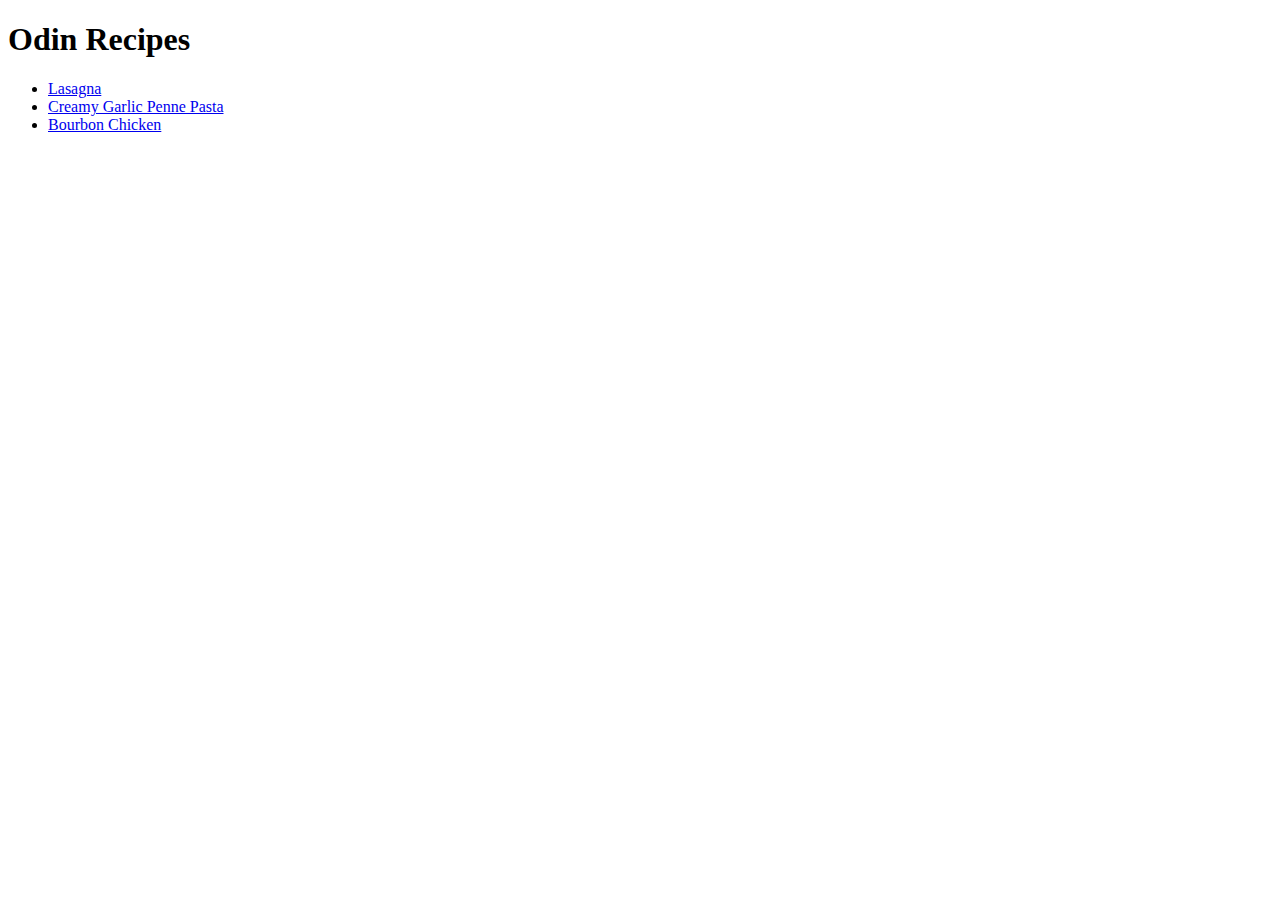
==== index.html @ 85cfd8f0 "Add html pages" ====
<!DOCTYPE html>
<html lang="en">



<head>
    <meta charset="UTF-8">
    <title>Odin Recipes</title>
</head>



<body>
    <h1>Odin Recipes</h1>
        <ul>
            <li><a href="recipes/lasagna.html">Lasagna</a></li>
            <li><a href="recipes/creamy-garlic-penne-pasta.html">Creamy Garlic Penne Pasta</a></li>
            <li><a href="recipes/bourbon-chicken.html">Bourbon Chicken</a></li>
        </ul>
</body>



</html>
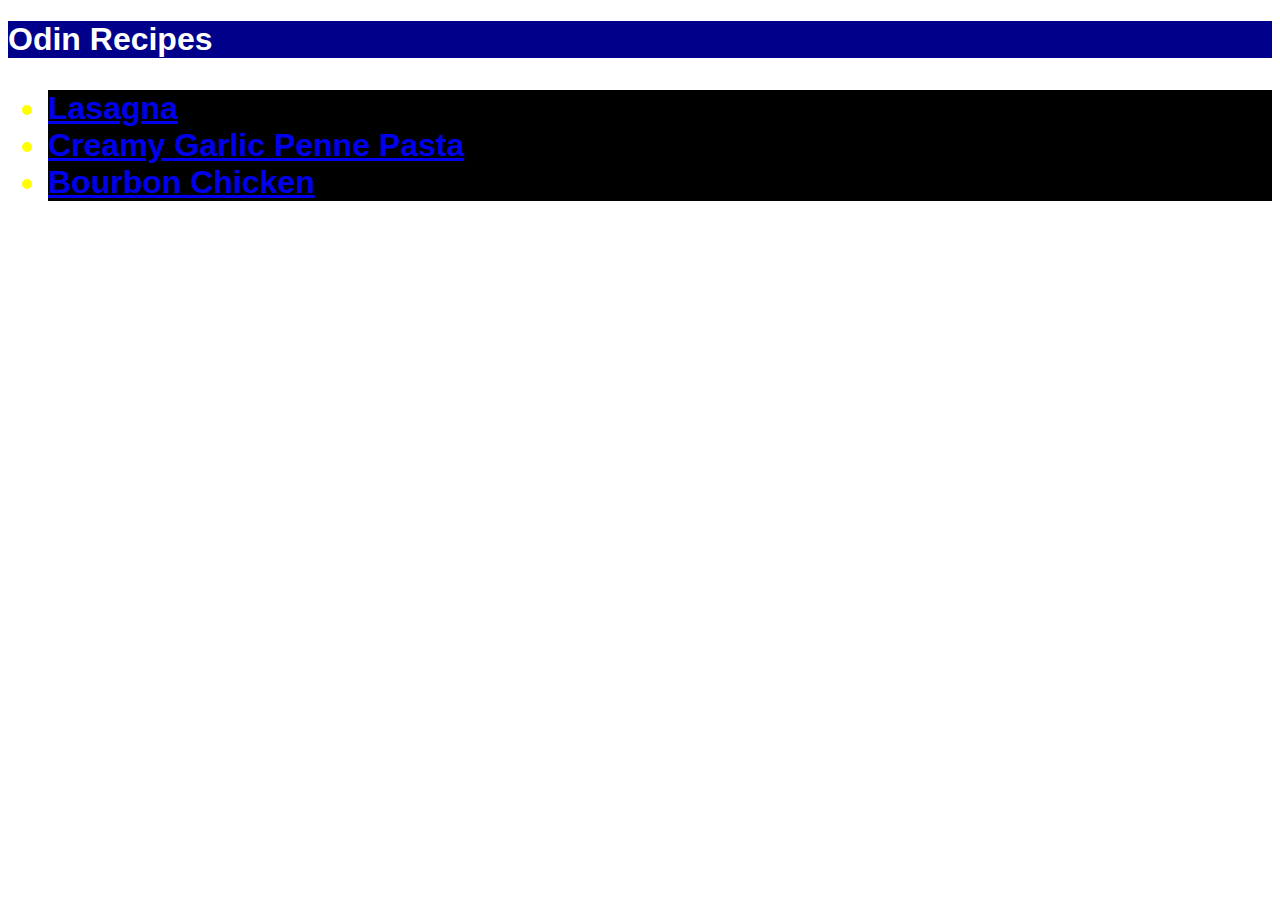
==== commit c67055d8: "Add CSS to website" ====
--- a/index.html
+++ b/index.html
@@ -6,17 +6,20 @@
 <head>
     <meta charset="UTF-8">
     <title>Odin Recipes</title>
+    <link rel="stylesheet" href="style.css">
 </head>
 
 
 
 <body>
-    <h1>Odin Recipes</h1>
+    <h1 ">Odin Recipes</h1>
+    <div class="links">
         <ul>
             <li><a href="recipes/lasagna.html">Lasagna</a></li>
             <li><a href="recipes/creamy-garlic-penne-pasta.html">Creamy Garlic Penne Pasta</a></li>
             <li><a href="recipes/bourbon-chicken.html">Bourbon Chicken</a></li>
         </ul>
+    </div>
 </body>
 
 
--- a/style.css
+++ b/style.css
@@ -0,0 +1,37 @@
+* {    font-family: 'Gill Sans', 'Gill Sans MT', Calibri, 'Trebuchet MS', sans-serif;
+}
+
+h1 {
+    color:white;
+    background-color: darkblue;
+}
+
+h2 {
+    color:white;
+    background-color: rgba(0, 0, 139, 0.533);
+}
+
+h3 {
+    color:white;
+    background-color: rgba(0, 0, 139, 0.307);
+}
+
+img {
+    height: 500px;
+    width: auto;
+}
+
+.links {
+    color: green;
+    font-size:32px;
+    font-weight: 800;
+}
+
+p {
+    background-color: antiquewhite;
+}
+
+li {
+    color: yellow;
+    background-color: black;
+}